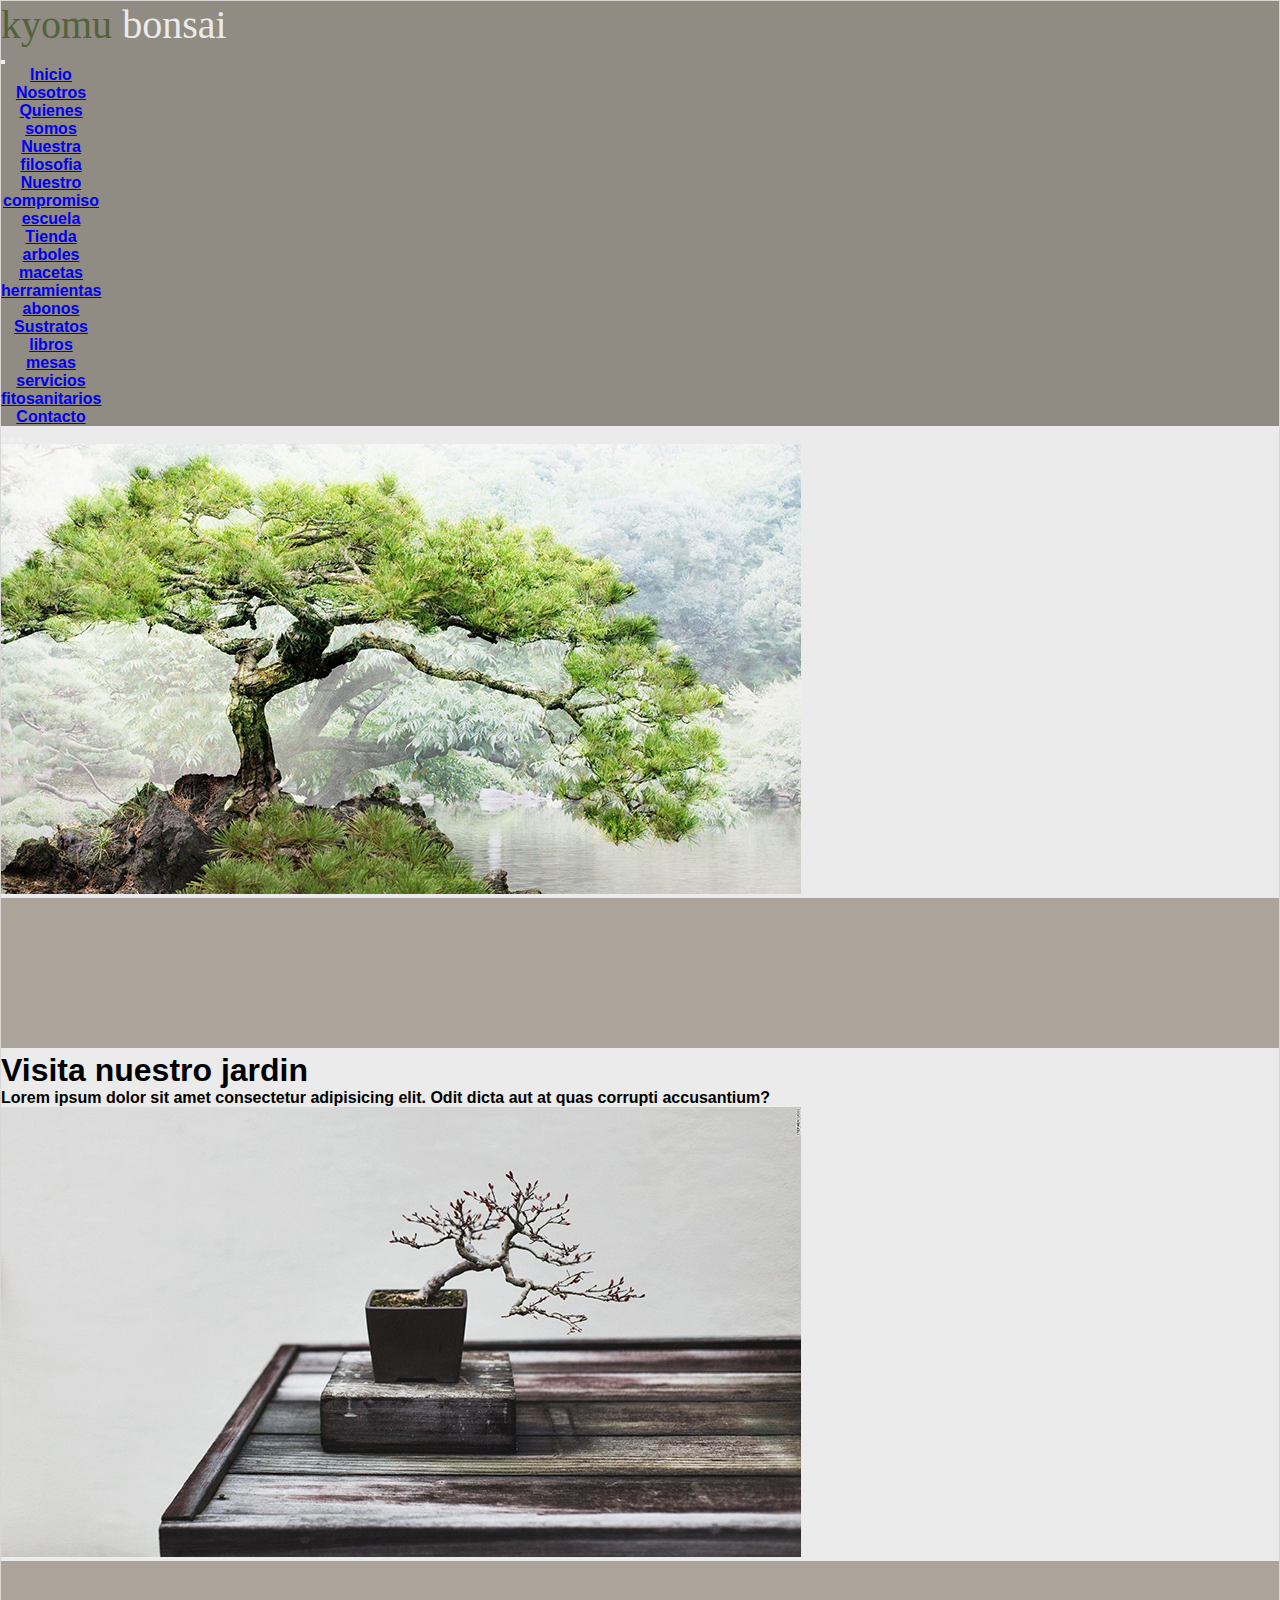
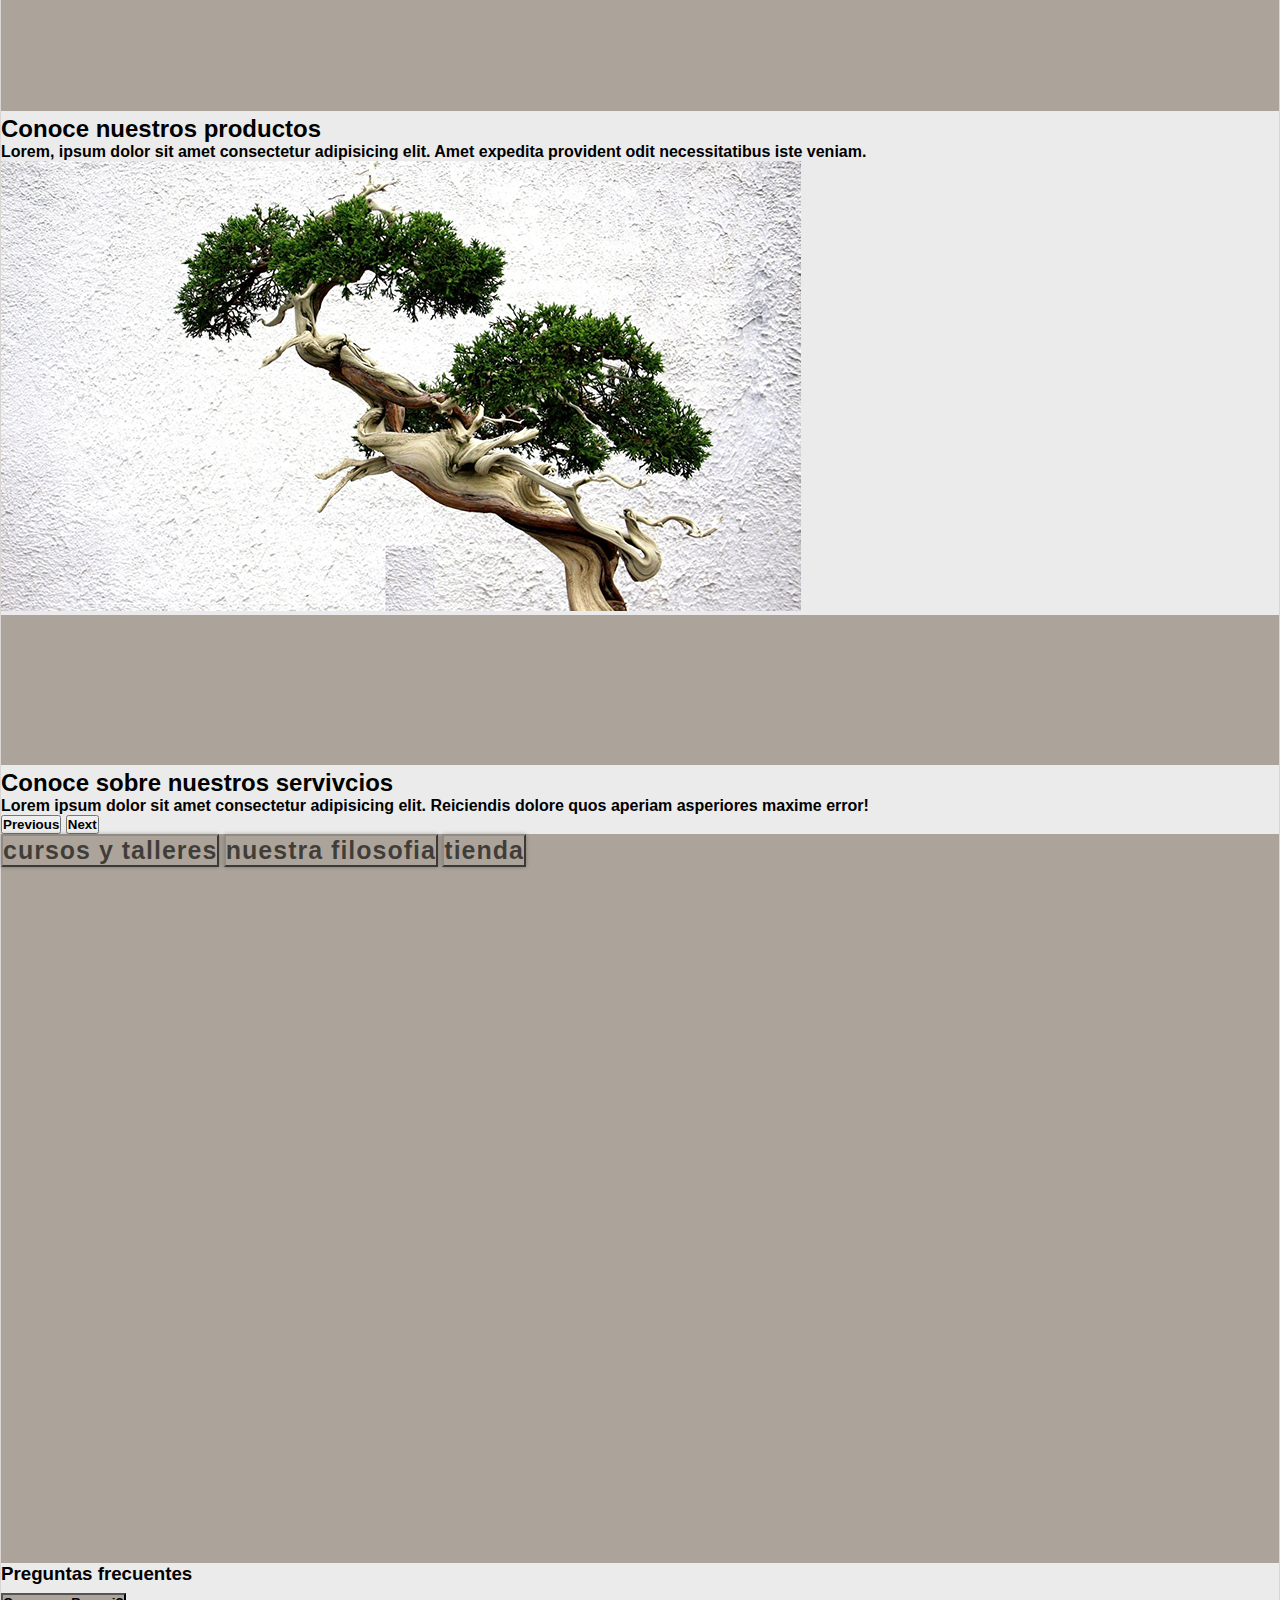
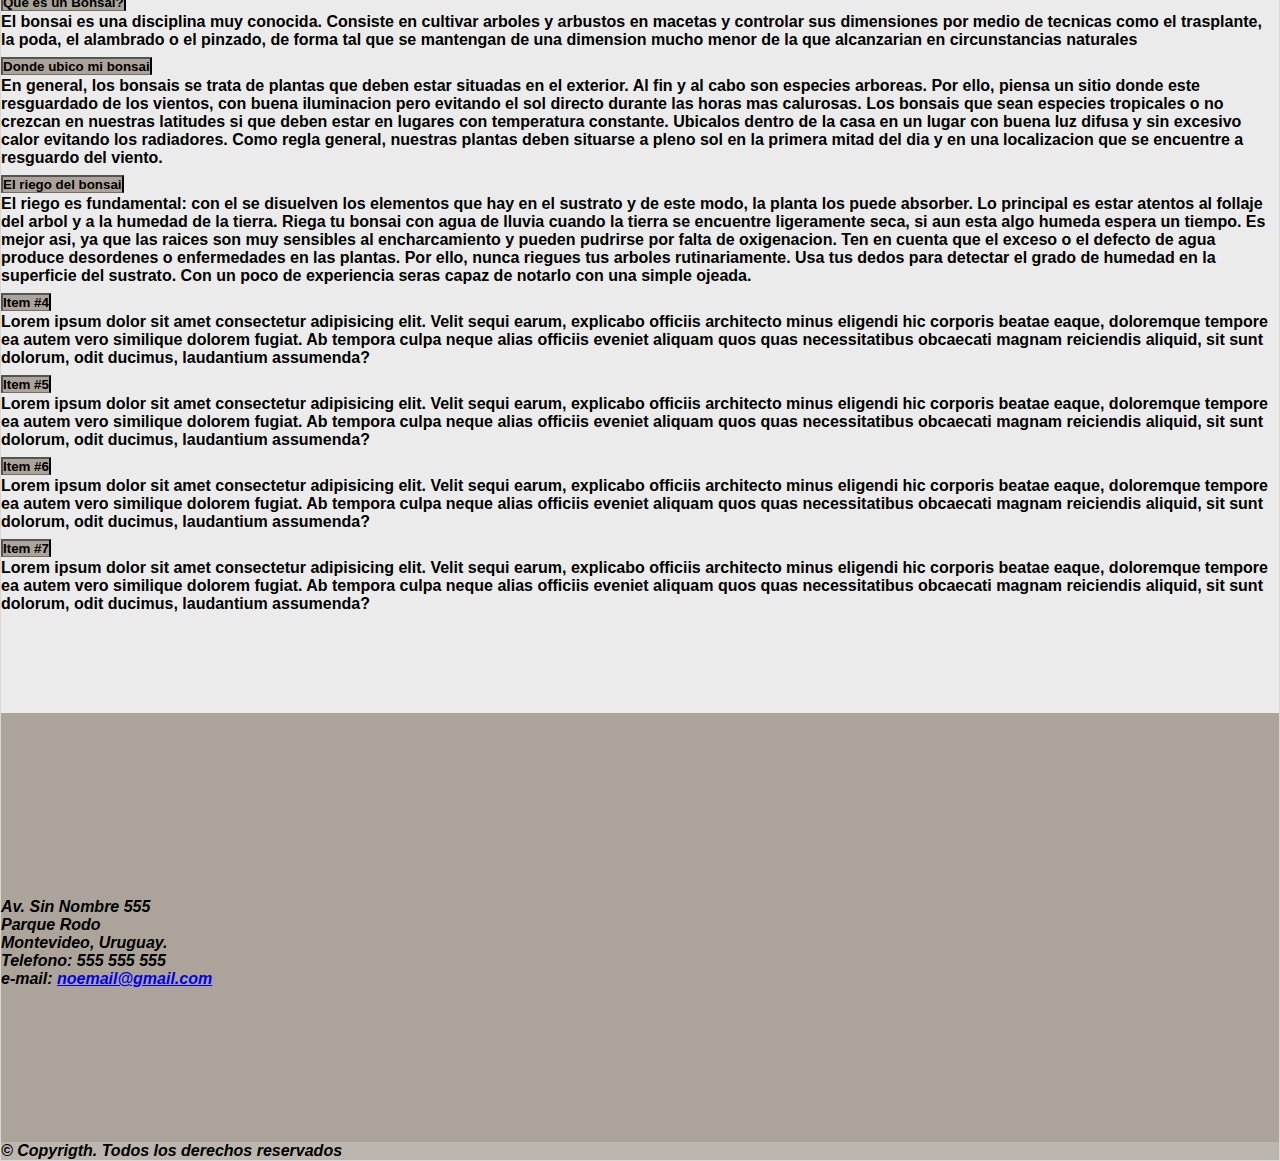
==== index.html @ ea57ed05 "remaquete con bootstrap desde mobile first, agrego sass" ====
<!DOCTYPE html>
<html lang="es">

<head>
    <meta charset="UTF-8">
    <meta http-equiv="X-UA-Compatible" content="IE=edge">
    <meta name="viewport" content="width=device-width, user-scalable=no, maximum-scale=1.0, minimum-scale=1.0">
    <link rel="icon" href="./assets/img/estilos/favicon.ico">
    <link rel="stylesheet" href="https://cdnjs.cloudflare.com/ajax/libs/font-awesome/6.1.1/css/all.min.css"
        integrity="sha512-KfkfwYDsLkIlwQp6LFnl8zNdLGxu9YAA1QvwINks4PhcElQSvqcyVLLD9aMhXd13uQjoXtEKNosOWaZqXgel0g=="
        crossorigin="anonymous" referrerpolicy="no-referrer" />
    <link href="https://cdn.jsdelivr.net/npm/bootstrap@5.1.3/dist/css/bootstrap.min.css" rel="stylesheet"
        integrity="sha384-1BmE4kWBq78iYhFldvKuhfTAU6auU8tT94WrHftjDbrCEXSU1oBoqyl2QvZ6jIW3" crossorigin="anonymous">
    <link href="https://unpkg.com/aos@2.3.1/dist/aos.css" rel="stylesheet">
    <link rel="stylesheet" href="./css/estilo.css">
    <title>kyomu_bonsai-daniel_lorenzo</title>

</head>

<body class="container-fluid p-0 col-xl-10">
    <header class=" navbar-expand-lg navbar-light bg-light p-0">
        <nav class="container-fluid navbar">
            <div class="logo">
                <a href="./index.html">
                    <p>
                        kyomu
                        <span>
                            bonsai
                        </span>
                    </p>
                </a>
            </div>
            <button class="navbar-toggler" type="button" data-bs-toggle="collapse" data-bs-target="#navbarNavDropdown"
                aria-controls="navbarNavDropdown" aria-expanded="false" aria-label="Toggle navigation">
                <span class="navbar-toggler-icon"></span>
            </button>

            <div class="collapse navbar-collapse 
                    justify-content-end" id="navbarNavDropdown">

                <ul class="navbar-nav w-75 justify-content-evenly ">
                    <li class="nav-item">
                        <a class="nav-link" href="./index.html">
                            Inicio
                        </a>
                    </li>
                    <li class="nav-item dropdown">
                        <a class="nav-link 
                                dropdown-toggle" href="#" id="navbarDropdownMenuLink" role="button"
                            data-bs-toggle="dropdown" aria-expanded="false">
                            Nosotros
                        </a>
                        <ul class="dropdown-menu" aria-labelledby="navbarDropdownMenuLink">
                            <li>
                                <a class="dropdown-item" href="./views/nosotros.html#quienesSomos">
                                    Quienes somos
                                </a>
                            </li>
                            <li>
                                <a class="dropdown-item" href="./views/nosotros.html#nuestraFilosofia">
                                    Nuestra filosofia
                                </a>
                            </li>
                            <li>
                                <a class="dropdown-item" href="./views/nosotros.html#nuestraMision">
                                    Nuestro compromiso
                                </a>
                            </li>
                        </ul>
                    </li>
                    <li class="nav-item">
                        <a class="nav-link" href="./views/escuela.html">
                            escuela
                        </a>
                    </li>
                    <li class="nav-item dropdown">
                        <a class="nav-link dropdown-toggle" href="#" id="navbarDropdownMenuLink" role="button"
                            data-bs-toggle="dropdown" aria-expanded="false">
                            Tienda
                        </a>
                        <ul class="dropdown-menu" aria-labelledby="navbarDropdownMenuLink">
                            <li>
                                <a class="dropdown-item" href="./views/tienda.html#arboles">
                                    arboles
                                </a>
                            </li>
                            <li>
                                <a class="dropdown-item" href="./views/tienda.html#macetas">
                                    macetas
                                </a>
                            </li>
                            <li>
                                <a class="dropdown-item" href="./views/tienda.html#herramientas">
                                    herramientas
                                </a>
                            </li>
                            <li>
                                <a class="dropdown-item" href="./views/tienda.html#abonos">
                                    abonos
                                </a>
                            </li>
                            <li>
                                <a class="dropdown-item" href="./views/tienda.html#sustratos">
                                    Sustratos
                                </a>
                            </li>
                            <li>
                                <a class="dropdown-item" href="./views/tienda.html#libros">
                                    libros
                                </a>
                            </li>
                            <li>
                                <a class="dropdown-item" href="./views/tienda.html#mesas">
                                    mesas
                                </a>
                            </li>
                            <li>
                                <a class="dropdown-item" href="./views/tienda.html#servicios">
                                    servicios
                                </a>
                            </li>
                            <li>
                                <a class="dropdown-item" href="./views/tienda.html#fitosanitarios">
                                    fitosanitarios
                                </a>
                            </li>
                        </ul>
                    </li>
                    <li class="nav-item">
                        <a class="nav-link" href="./views/contacto.html">
                            Contacto
                        </a>
                    </li>
                </ul>
            </div>
        </nav>
    </header>



    <main>
        <!-- carousel -->

        <section id="myCarousel" class="carousel slide" data-bs-ride="carousel">
            <div class="carousel-indicators">
                <button type="button" data-bs-target="#myCarousel" data-bs-slide-to="0" class="active"
                    aria-current="true" aria-label="Slide 1">
                </button>
                <button type="button" data-bs-target="#myCarousel" data-bs-slide-to="1" aria-label="Slide 2">
                </button>
                <button type="button" data-bs-target="#myCarousel" data-bs-slide-to="2" aria-label="Slide 3">
                </button>
            </div>
            <div class="carousel-inner">
                <!-- carousel item 1 -->
                <div class="carousel-item active">
                    <img class="w-100" src="./assets/img/estilos/inicio/carousel1.jpg" alt="">
                    <svg class="bd-placeholder-img" width="100%" height="100%" xmlns="http://www.w3.org/2000/svg"
                        aria-hidden="true" preserveAspectRatio="xMidYMid slice" focusable="false">
                        <rect width="100%" height="100%" fill="#aca49a" />
                    </svg>
                    <div class="container">
                        <div class="carousel-caption">
                            <h1 class="d-none  d-sm-inline-block ">
                                Visita nuestro jardin
                            </h1>
                            <p>
                                Lorem ipsum dolor sit amet consectetur adipisicing elit. Odit dicta aut at quas corrupti
                                accusantium?
                            </p>
                        </div>
                    </div>
                </div>
                <!-- carousel item 2 -->
                <div class="carousel-item">
                    <img class="w-100" src="./assets/img/estilos/inicio/carousel2.jpg" alt="">
                    <svg class="bd-placeholder-img" width="100%" height="100%" xmlns="http://www.w3.org/2000/svg"
                        aria-hidden="true" preserveAspectRatio="xMidYMid slice" focusable="false">
                        <rect width="100%" height="100%" fill="#aca49a" />
                    </svg>
                    <div class="container">
                        <div class="carousel-caption text-start">
                            <h2 class="d-none d-sm-inline fs-2">
                                Conoce nuestros productos
                            </h2>
                            <p>
                                Lorem, ipsum dolor sit amet consectetur adipisicing elit. Amet expedita provident odit
                                necessitatibus iste veniam.
                            </p>
                        </div>
                    </div>
                </div>
                <!-- carousel item 3 -->
                <div class="carousel-item">
                    <img class="w-100" src="./assets/img/estilos/inicio/carousel3.jpg" alt="">
                    <svg class="bd-placeholder-img" width="100%" height="100%" xmlns="http://www.w3.org/2000/svg"
                        aria-hidden="true" preserveAspectRatio="xMidYMid slice" focusable="false">
                        <rect width="100%" height="100%" fill="#aca49a" />
                    </svg>
                    <div class="container">
                        <div class="carousel-caption text-end">
                            <h2 class="d-none d-sm-inline-block fs-2">
                                Conoce sobre nuestros servivcios
                            </h2>
                            <p>
                                Lorem ipsum dolor sit amet consectetur adipisicing elit. Reiciendis dolore quos aperiam
                                asperiores maxime error!
                            </p>
                        </div>
                    </div>
                </div>
            </div>
            <!-- carousel control btn -->
            <button class="carousel-control-prev" type="button" data-bs-target="#myCarousel" data-bs-slide="prev">
                <span class="carousel-control-prev-icon" aria-hidden="true">
                </span>
                <span class="visually-hidden">
                    Previous
                </span>
            </button>
            <button class="carousel-control-next" type="button" data-bs-target="#myCarousel" data-bs-slide="next">
                <span class="carousel-control-next-icon" aria-hidden="true">
                </span>
                <span class="visually-hidden">
                    Next
                </span>
            </button>
        </section>


        <!-- seccion central xs -->
        <div class="d-flex justify-content-evenly py-5 mt-3 sec-central-inicio ">

            <!-- seccion central - button-group -->
            <section class="d-grid gap-3 col-11 mx-auto d-sm-none button-group ">
                <!--boton 1-->
                <button type="button" class="btn btn-outline-primary py-3 boton ">
                    <a href="./views/escuela.html">
                        cursos y talleres
                    </a>
                </button>
                <!--boton 2-->
                <button type="button" class="btn  btn-outline-primary  py-3">
                    <a href="./views/nosotros.html">
                        nuestra filosofia
                    </a>
                </button>
                <!--boton 3-->
                <button type="button" class=" btn btn-outline-primary py-3">
                    <a href="./views/tienda.html">
                        tienda
                    </a>
                </button>
            </section>

            <!-- seccion central md => xxl -->
            <section class="container-fluid d-none d-sm-flex justify-content-evenly ">
                <!-- seccion central item 1  -->
                <div class="col-sm-3 d-flex align-items-center justify-content-center" data-aos="flip-left">
                    <img class=" img-fluid " src="./assets/img/estilos/inicio/cursos y talleres.jpg"
                        alt="cursos y talleres">
                    <h2 class="position-absolute fs-4">
                        <a href="./views/escuela.html">
                            cursos y talleres
                        </a>
                    </h2>
                </div>
                <!-- seccion central item 2 -->
                <div class="col-sm-3  d-flex  align-items-center justify-content-center" data-aos="flip-left">
                    <img class="img-fluid " src="./assets/img/estilos/inicio/filosofia.jpg" alt="filosofia">
                    <h2 class="position-absolute fs-4 ">
                        <a href="./views/nosotros.html">
                            nuestra filosofia
                        </a>
                    </h2>
                </div>
                <!-- seccion central item 3 -->
                <div class="col-sm-3 d-flex align-items-center justify-content-center align-items-center"
                    data-aos="flip-left">
                    <img class="img-fluid" src="./assets/img/estilos/inicio/tienda.jpg" alt="tienda">
                    <h2 class="position-absolute fs-4">
                        <a href="./views/tienda.html">
                            tienda
                        </a>
                    </h2>
                </div>
            </section>
        </div>

        <!-- acordeon preguntas frecuentes -->

        <section class="d-flex justify-content-center mt-sm-5 ">
            <div class="col-11 col-xl-8 " id="accordionExample">
                <h3 class="text-center mb-5 ">
                    Preguntas frecuentes
                </h3>
                <!-- preguntas frecuentes item 1-->
                <div class="accordion-item">
                    <h2 class="accordion-header" id="headingOne">
                        <button class="accordion-button collapsed" type="button" data-bs-toggle="collapse"
                            data-bs-target="#collapseOne" aria-expanded="true" aria-controls="collapseOne">
                            Que es un Bonsai?
                        </button>
                    </h2>
                    <div id="collapseOne" class="accordion-collapse collapse" aria-labelledby="headingOne"
                        data-bs-parent="#accordionExample">
                        <div class="accordion-body">
                            <p>
                                El bonsai es una disciplina muy conocida. Consiste en cultivar arboles y arbustos en
                                macetas y controlar sus dimensiones por medio de tecnicas como el trasplante, la poda,
                                el alambrado o el pinzado, de forma tal que se mantengan de una dimension mucho menor de la que
                                alcanzarian en circunstancias naturales</p>
                        </div>
                    </div>
                </div>
                <!-- preguntas frecuentes item 2 -->
                <div class="accordion-item">
                    <h2 class="accordion-header" id="headingTwo">
                        <button class="accordion-button collapsed" type="button" data-bs-toggle="collapse"
                            data-bs-target="#collapseTwo" aria-expanded="false" aria-controls="collapseTwo">
                            Donde ubico mi bonsai
                        </button>
                    </h2>
                    <div id="collapseTwo" class="accordion-collapse collapse" aria-labelledby="headingTwo"
                        data-bs-parent="#accordionExample">
                        <div class="accordion-body">
                            <p>En general, los bonsais se trata de plantas que deben estar situadas en el exterior. Al
                                fin y al cabo son especies arboreas. Por ello, piensa un sitio donde este resguardado de
                                los vientos, con buena iluminacion pero evitando el sol directo durante las horas mas
                                calurosas.

                                Los bonsais que sean especies tropicales o no crezcan en nuestras latitudes si que deben
                                estar en lugares con temperatura constante. Ubicalos dentro de la casa en un lugar con
                                buena luz difusa y sin excesivo calor evitando los radiadores.

                                Como regla general, nuestras plantas deben situarse a pleno sol en la primera mitad del
                                dia y en una localizacion que se encuentre a resguardo del viento.</p>
                        </div>
                    </div>
                </div>
                <!-- preguntas frecuentes item 3 -->
                <div class="accordion-item">
                    <h2 class="accordion-header" id="headingThree">
                        <button class="accordion-button collapsed" type="button" data-bs-toggle="collapse"
                            data-bs-target="#collapseThree" aria-expanded="false" aria-controls="collapseThree">
                            El riego del bonsai
                        </button>
                    </h2>
                    <div id="collapseThree" class="accordion-collapse collapse" aria-labelledby="headingThree"
                        data-bs-parent="#accordionExample">
                        <div class="accordion-body">
                            <p>El riego es fundamental: con el se disuelven los elementos que hay en el sustrato y de
                                este modo, la planta los puede absorber. Lo principal es estar atentos al follaje del
                                arbol y a la humedad de la tierra.

                                Riega tu bonsai con agua de lluvia cuando la tierra se encuentre ligeramente seca, si
                                aun esta algo humeda espera un tiempo. Es mejor asi, ya que las raices son muy sensibles
                                al encharcamiento y pueden pudrirse por falta de oxigenacion. Ten en cuenta que el
                                exceso o el defecto de agua produce desordenes o enfermedades en las plantas.

                                Por ello, nunca riegues tus arboles rutinariamente. Usa tus dedos para detectar el grado
                                de humedad en la superficie del sustrato. Con un poco de experiencia seras capaz de
                                notarlo con una simple ojeada.</p>
                        </div>
                    </div>
                </div>
                <!-- preguntas frecuentes item 4 -->
                <div class="accordion-item">
                    <h2 class="accordion-header" id="headingfour">
                        <button class="accordion-button collapsed" type="button" data-bs-toggle="collapse"
                            data-bs-target="#collapsefour" aria-expanded="false" aria-controls="collapsefour">
                            Item #4
                        </button>
                    </h2>
                    <div id="collapsefour" class="accordion-collapse collapse" aria-labelledby="headingfour"
                        data-bs-parent="#accordionExample">
                        <div class="accordion-body">
                            <p>Lorem ipsum dolor sit amet consectetur adipisicing elit. Velit sequi earum, explicabo
                                officiis architecto minus eligendi hic corporis beatae eaque, doloremque tempore ea
                                autem vero similique dolorem fugiat. Ab tempora culpa neque alias officiis eveniet
                                aliquam quos quas necessitatibus obcaecati magnam reiciendis aliquid, sit sunt dolorum,
                                odit ducimus, laudantium assumenda?</p>
                        </div>
                    </div>
                </div>
                <!-- preguntas frecuentes item 5 -->
                <div class="accordion-item">
                    <h2 class="accordion-header" id="headingfive">
                        <button class="accordion-button collapsed" type="button" data-bs-toggle="collapse"
                            data-bs-target="#collapsefive" aria-expanded="true" aria-controls="collapsefive">
                            Item #5
                        </button>
                    </h2>
                    <div id="collapsefive" class="accordion-collapse collapse" aria-labelledby="headingfive"
                        data-bs-parent="#accordionExample">
                        <div class="accordion-body">
                            <p>Lorem ipsum dolor sit amet consectetur adipisicing elit. Velit sequi earum, explicabo
                                officiis architecto minus eligendi hic corporis beatae eaque, doloremque tempore ea
                                autem vero similique dolorem fugiat. Ab tempora culpa neque alias officiis eveniet
                                aliquam quos quas necessitatibus obcaecati magnam reiciendis aliquid, sit sunt dolorum,
                                odit ducimus, laudantium assumenda?</p>
                        </div>
                    </div>
                </div>
                <!-- preguntas frecuentes item 6 -->
                <div class="accordion-item">
                    <h2 class="accordion-header" id="headingsix">
                        <button class="accordion-button collapsed" type="button" data-bs-toggle="collapse"
                            data-bs-target="#collapsesix" aria-expanded="false" aria-controls="collapsesix">
                            Item #6
                        </button>
                    </h2>
                    <div id="collapsesix" class="accordion-collapse collapse" aria-labelledby="headingsix"
                        data-bs-parent="#accordionExample">
                        <div class="accordion-body">
                            <p>Lorem ipsum dolor sit amet consectetur adipisicing elit. Velit sequi earum, explicabo
                                officiis architecto minus eligendi hic corporis beatae eaque, doloremque tempore ea
                                autem vero similique dolorem fugiat. Ab tempora culpa neque alias officiis eveniet
                                aliquam quos quas necessitatibus obcaecati magnam reiciendis aliquid, sit sunt dolorum,
                                odit ducimus, laudantium assumenda?</p>
                        </div>
                    </div>
                </div>
                <!-- preguntas frecuentes item 7 -->
                <div class="accordion-item">
                    <h2 class="accordion-header" id="headingseven">
                        <button class="accordion-button collapsed" type="button" data-bs-toggle="collapse"
                            data-bs-target="#collapseseven" aria-expanded="false" aria-controls="collapseseven">
                            Item #7
                        </button>
                    </h2>
                    <div id="collapseseven" class="accordion-collapse collapse" aria-labelledby="headingfseven"
                        data-bs-parent="#accordionExample">
                        <div class="accordion-body">
                            <p>Lorem ipsum dolor sit amet consectetur adipisicing elit. Velit sequi earum, explicabo
                                officiis architecto minus eligendi hic corporis beatae eaque, doloremque tempore ea
                                autem vero similique dolorem fugiat. Ab tempora culpa neque alias officiis eveniet
                                aliquam quos quas necessitatibus obcaecati magnam reiciendis aliquid, sit sunt dolorum,
                                odit ducimus, laudantium assumenda?</p>
                        </div>
                    </div>
                </div>
            </div>
        </section>
    </main>
    
    <!-- footer -->
    <footer class="d-flex justify-content-evenly align-items-center 
                    justify-content-md-evenly py-4">

        <ul class=" d-flex list-unstyled col-12 justify-content-evenly col-sm-6 col-md-5 m-0">
            <li>
                <a href="https://wa.me/+59896299090" target="_blank" title="whatsapp">
                    <i class="fa-brands fa-whatsapp-square"></i>
                </a>
            </li>
            <li>
                <a href="https://www.instagram.com" target="_blank" title="instagram">
                    <i class="fa-brands fa-instagram-square"></i>
                </a>
            </li>
            <li>
                <a href="https://www.facebook.com" target="_blank" title="facebook">
                    <i class="fa-brands fa-facebook-square"></i>
                </a>
            </li>
            <li>
                <a href="https://www.youtube.com" target="_blank" title="youtube">
                    <i class="fa-brands fa-youtube-square"></i>
                </a>
            </li>
            <li>
                <a href="mailto:noemail@gmail.com" target="_blank" title="gmail">
                    <i class="fa-solid fa-square-envelope"></i>
                </a>
            </li>
        </ul>

        <address class=" d-flex d-none d-md-flex col-md-3 justify-content-center col-xxl-2 m-0">
            <p class="m-0"> Av. Sin Nombre 555 <br>
                Parque Rodo <br>
                Montevideo, Uruguay. <br>
                Telefono: 555 555 555 <br>
                e-mail: <a href="mailto:noemail@gmail.com"> noemail@gmail.com </a> <br>
            </p>
        </address>

        <iframe class=" d-flex d-none d-sm-flex col-sm-5 col-md-3"
            src="https://www.google.com/maps/embed?pb=!1m18!1m12!1m3!1d6543.3778420273775!2d-56.17235532155763!3d-34.914255373760234!2m3!1f0!2f0!3f0!3m2!1i1024!2i768!4f13.1!3m3!1m2!1s0x959f81a4e4e649a1%3A0xeeee2dc3874fb014!2sParque%20Rod%C3%B3%2C%20Montevideo%2C%20Departamento%20de%20Montevideo%2C%20Uruguay!5e0!3m2!1ses-419!2sbr!4v1648256069660!5m2!1ses-419!2sbr"
            width="300" height="150" style="border:0;" allowfullscreen="" loading="lazy"
            referrerpolicy="no-referrer-when-downgrade">
        </iframe>
    </footer>
    <address class="copy  justify-content-center d-flex align-items-center m-0">
        <p class="m-0">
            &#169; Copyrigth. Todos los derechos reservados
        </p>
    </address>
    <script src="https://unpkg.com/aos@2.3.1/dist/aos.js"></script>
    <script>
        AOS.init();
    </script>
    <script src="https://cdn.jsdelivr.net/npm/bootstrap@5.1.3/dist/js/bootstrap.bundle.min.js"
        integrity="sha384-ka7Sk0Gln4gmtz2MlQnikT1wXgYsOg+OMhuP+IlRH9sENBO0LRn5q+8nbTov4+1p" crossorigin="anonymous">
        </script>
</body>

</html>
---- css/estilo.css ----
@import url("http://fonts.cdnfonts.com/css/dekiru");
@import url("http://fonts.cdnfonts.com/css/adam");
header nav.navbar {
  background-color: #908b83;
}

header nav.navbar .logo p {
  font-family: "dekiru", "sans-serif";
  font-size: 2.5rem;
  font-weight: 100;
  color: #52633b;
}

header nav.navbar .logo p span {
  font-family: "dekiru", "sans-serif";
  font-size: 2.5rem;
  font-weight: 100;
  color: #ebebeb;
}

header nav.navbar .logo a {
  text-decoration: none;
}

header nav.navbar .dropdown-item {
  align-self: start;
  width: 180px;
}

header nav.navbar .dropdown-menu {
  background-color: #908b83;
}

header nav.navbar .dropdown-menu li .dropdown-item:active {
  background-color: #aca49a;
}

.sec-central-inicio img {
  cursor: pointer;
  border-radius: 5px;
  opacity: 0.7;
  box-shadow: 0px 0px 2px rgba(0, 0, 0, 0.43);
}

.sec-central-inicio img:hover {
  transform: scale(1.05);
  transition: 1s;
}

.sec-central-inicio a {
  text-decoration: none;
  color: rgba(0, 0, 0, 0.63);
}

.accordion-button:focus {
  border-color: #aca49a;
  box-shadow: #908b83;
}

.accordion-button {
  background-color: #aca49a;
  border-bottom: 1px solid #00000057;
}

.accordion-button:not(.collapsed) {
  color: black;
  background-color: #908b83;
  box-shadow: 0px 0px 3px;
}

.accordion-button.collapsed:focus {
  box-shadow: none;
}

.accordion-item {
  background-color: #ebebeb;
  border-color: #aca49a;
  font-weight: bolder;
}

.accordion-button:not(.collapsed)::after {
  background-image: url("data:image/svg+xml,%3csvg xmlns='http://www.w3.org/2000/svg' viewBox='0 0 16 16' fill='%23212529'%3e%3cpath fill-rule='evenodd' d='M1.646 4.646a.5.5 0 0 1 .708 0L8 10.293l5.646-5.647a.5.5 0 0 1 .708.708l-6 6a.5.5 0 0 1-.708 0l-6-6a.5.5 0 0 1 0-.708z'/%3e%3c/svg%3e");
}

footer {
  background-color: #aca49a;
  margin-top: 100px;
}

footer i {
  font-size: 32px;
  color: black;
  opacity: 0.6;
  animation: bounce-in-top 2s;
}

footer iframe {
  border-radius: 5px;
}

.copy {
  background-color: #aca49abe;
}

@keyframes bounce-in-top {
  0% {
    transform: translateY(-50px);
    animation-timing-function: ease-in;
    opacity: 0;
  }
  30% {
    transform: translateY(-65px);
    animation-timing-function: ease-in;
  }
  72% {
    transform: translateY(0);
    animation-timing-function: ease-out;
  }
  81% {
    transform: translateY(-28px);
    animation-timing-function: ease-in;
  }
  90% {
    transform: translateY(0px);
    animation-timing-function: ease-out;
  }
  95% {
    transform: translateY(-15px);
    animation-timing-function: ease-in;
  }
  100% {
    transform: translateY(0);
    animation-timing-function: ease-out;
  }
}

.contenedor-slider {
  width: 100%;
  height: 56vw;
  position: relative;
  overflow: hidden;
}

.banner1,
.banner2,
.banner3,
.banner4 {
  width: 100%;
  position: absolute;
  left: 0;
  top: 0;
}

.banner1 img,
.banner2 img,
.banner3 img,
.banner4 img {
  width: 130%;
  position: absolute;
  animation: zoom-out 5s linear infinite;
}

@keyframes zoom-out {
  100% {
    width: 120%;
  }
}

.text-box {
  width: 100vw;
  position: absolute;
  top: 5vw;
  left: 5vw;
  color: black;
  animation: textup 5s linear infinite;
  transform: translateY(100px);
}

.text-box h1 {
  margin-bottom: 2.5vw;
}

.text-box span {
  background-color: #908b83;
  height: 1px;
  width: 15vw;
  position: absolute;
}

.text-box p {
  font-size: 18px;
  line-height: 18px;
  margin-top: 6vw;
}

@keyframes textup {
  20% {
    transform: translateY(0px);
  }
  100% {
    transform: translateY(0px);
  }
}

.banner1 {
  animation: slide1 20s linear infinite;
}

.banner2 {
  animation: slide2 20s linear infinite;
}

.banner3 {
  animation: slide3 20s linear infinite;
}

.banner4 {
  animation: slide4 20s linear infinite;
}

@keyframes slide1 {
  0% {
    visibility: visible;
  }
  25% {
    visibility: hidden;
  }
  50% {
    visibility: hidden;
  }
  75% {
    visibility: hidden;
  }
  100% {
    visibility: visible;
  }
}

@keyframes slide2 {
  0% {
    visibility: hidden;
  }
  25% {
    visibility: hidden;
  }
  50% {
    visibility: visible;
  }
  75% {
    visibility: hidden;
  }
  100% {
    visibility: hidden;
  }
}

@keyframes slide3 {
  0% {
    visibility: hidden;
  }
  25% {
    visibility: hidden;
  }
  50% {
    visibility: hidden;
  }
  75% {
    visibility: visible;
  }
  100% {
    visibility: hidden;
  }
}

@keyframes slide4 {
  0% {
    visibility: hidden;
  }
  25% {
    visibility: hidden;
  }
  50% {
    visibility: hidden;
  }
  75% {
    visibility: hidden;
  }
  100% {
    visibility: visible;
  }
}

.contenedor-nosotros span {
  height: 1px;
  background-color: #aca49a;
}

.frase {
  background-color: #aca49a;
}

.button-group .btn-outline-primary {
  border-color: #908b83;
  box-shadow: 0px 0px 4px rgba(0, 0, 0, 0.277);
  background-color: #aca49a;
}

.button-group .btn-outline-primary:hover {
  background-color: #908b83;
}

.button-group .btn-outline-primary:active {
  background-color: #858278;
}

.button-group .btn-outline-primary:focus {
  box-shadow: 0px 0px 5px black;
}

.button-group .btn-outline-primary a {
  font-size: 25px;
  letter-spacing: 1px;
  font-weight: bold;
  text-decoration: none;
  color: rgba(0, 0, 0, 0.63);
}

.CyT_titulo {
  background-color: #aca49a;
}

.sec_central_escuela_parrafo {
  border: 1px solid #908b83;
  border-radius: 5px;
}

.logoH1 {
  background-color: #aca49a;
}

.logoH1 h1 {
  font-family: "dekiru", "sans-serif";
  font-size: 2.5rem;
  font-weight: 100;
  color: #52633b;
}

.logoH1 h1 span {
  font-family: "dekiru", "sans-serif";
  font-size: 2.5rem;
  font-weight: 100;
  color: #ebebeb;
}

.form-box {
  background-color: #aca49a;
}

.form-box form input,
.form-box form select,
.form-box form textarea {
  font-family: 'sans-serif';
  font-weight: 100;
}

.form-box form input:focus,
.form-box form select:focus,
.form-box form textarea:focus {
  outline: 0;
}

.form-box form [type=button],
.form-box form [type=submit],
.form-box form [type=reset] {
  background-color: #908b83;
  border: none;
  box-shadow: 0px 0px 2px black;
}

@media (min-width: 320px) and (max-width: 576px) {
  .sec-central-inicio {
    background-color: none;
  }
}

@media (min-width: 992px) {
  .nav-item {
    border-radius: 2px;
    width: 100px;
    text-align: center;
  }
  .nav-item:hover {
    background-color: #aca49a;
  }
  .dropdown-menu {
    background-color: #908b83;
  }
  .dropdown-menu .dropdown-item {
    font-size: 1rem;
  }
  .dropdown-menu .dropdown-item:hover {
    background-color: #aca49a;
    border-radius: 2px;
  }
}

@media (min-width: 320px) {
  .grid-container_tienda {
    display: grid;
    grid-template-columns: repeat(3, 110px);
    grid-template-rows: repeat(3, 110px);
    gap: 10px;
    justify-content: center;
  }
  .grid-container_tienda .galeria__img {
    width: 100%;
    border: 1px solid #aca49a;
    display: flex;
    justify-content: center;
    align-items: flex-end;
  }
  .grid-container_tienda .galeria__img h2 {
    font-size: 13px;
    position: absolute;
  }
  .grid-container_tienda .galeria__img img {
    width: 100%;
    cursor: pointer;
  }
  .grid-container_tienda .galeria__img img:hover {
    transform: scale(1.05);
  }
}

@media (min-width: 576px) {
  .sec-central-inicio {
    background-color: #aca49a;
  }
  .grid-container_tienda {
    grid-template-columns: repeat(3, 180px);
    grid-template-rows: repeat(3, 180px);
  }
  .grid-container_tienda .galeria__img h2 {
    font-size: 20px;
  }
}

@media (min-width: 768px) {
  .grid-container_tienda {
    grid-template-columns: repeat(3, 200px);
    grid-template-rows: repeat(3, 200px);
  }
}

@media (min-width: 1200px) {
  .grid-container_tienda {
    grid-template-columns: repeat(3, 240px);
    grid-template-rows: repeat(3, 240px);
  }
}

* {
  margin: 0;
  padding: 0;
  font-family: 'adam', sans-serif;
  font-weight: bold;
  box-sizing: border-box;
}

body {
  background-color: #ebebeb;
  border: 1px solid rgba(172, 164, 154, 0.284);
  user-select: none;
}
/*# sourceMappingURL=estilo.css.map */
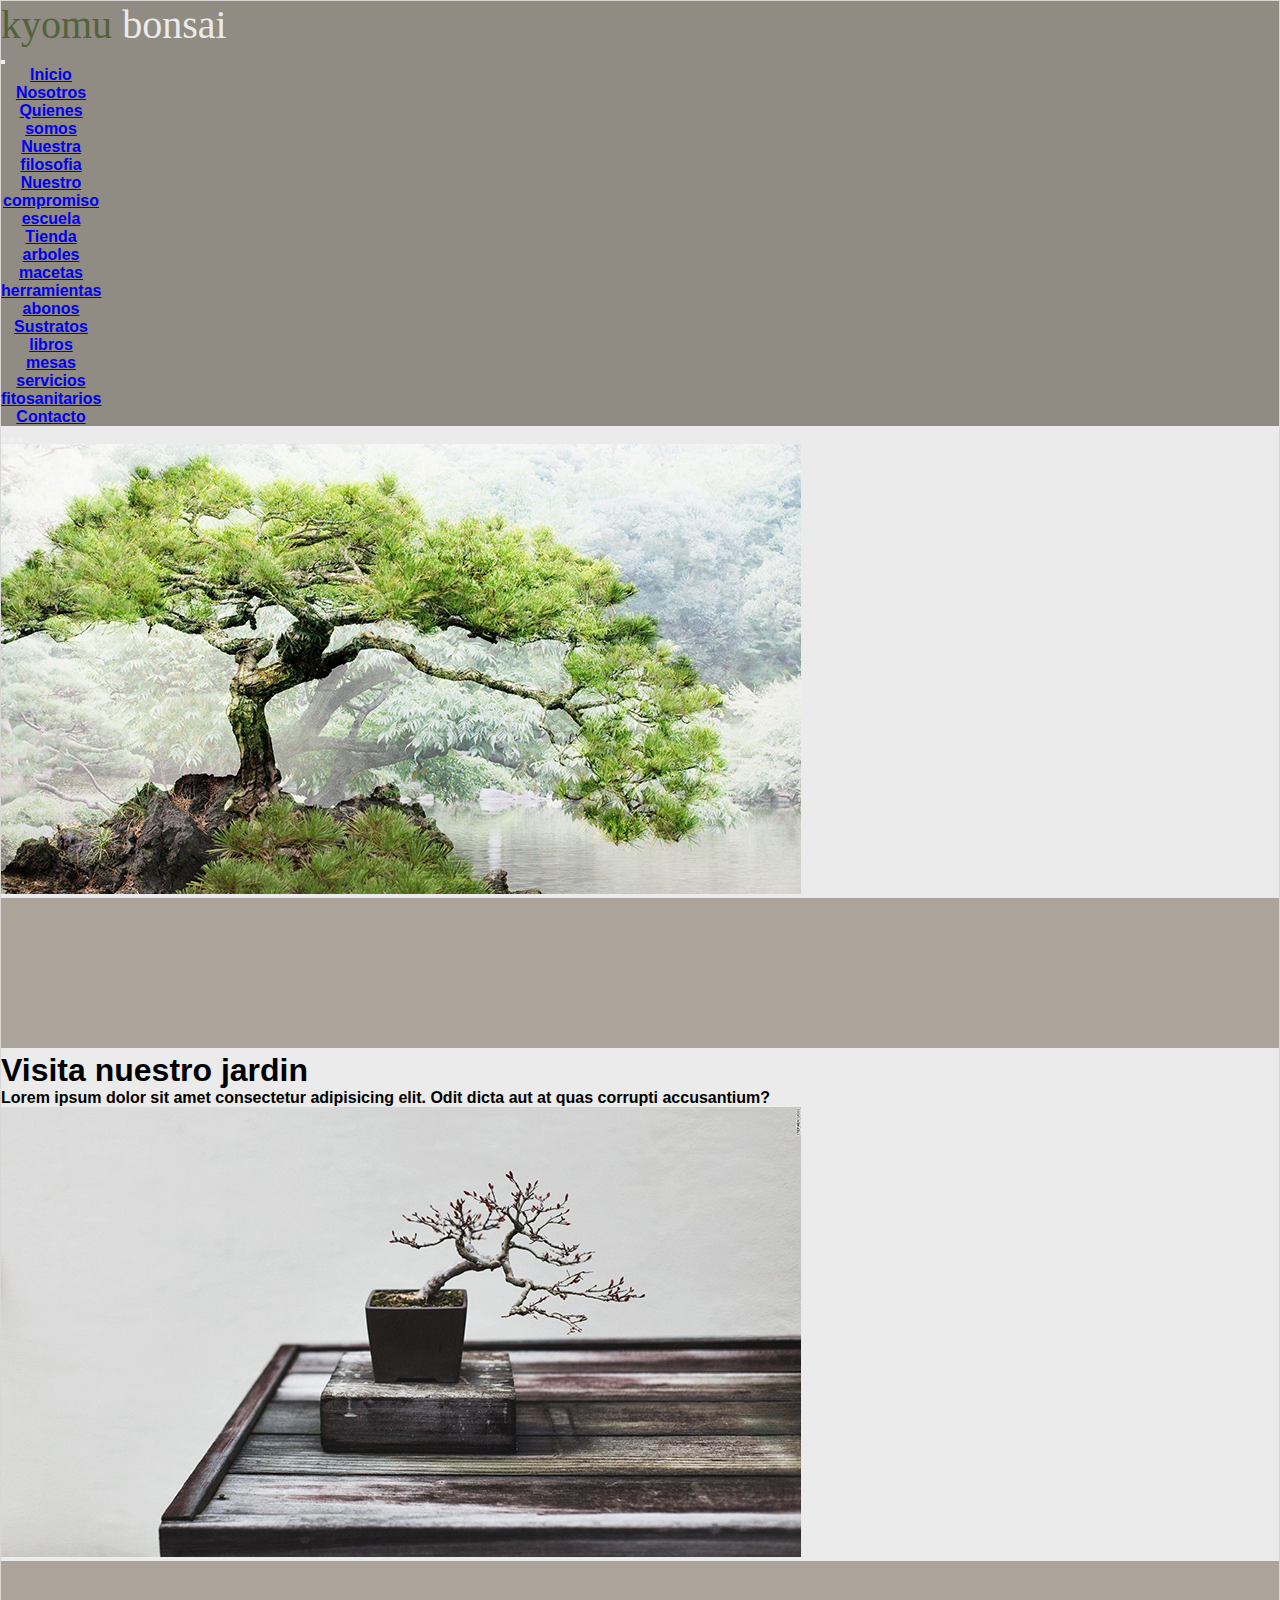
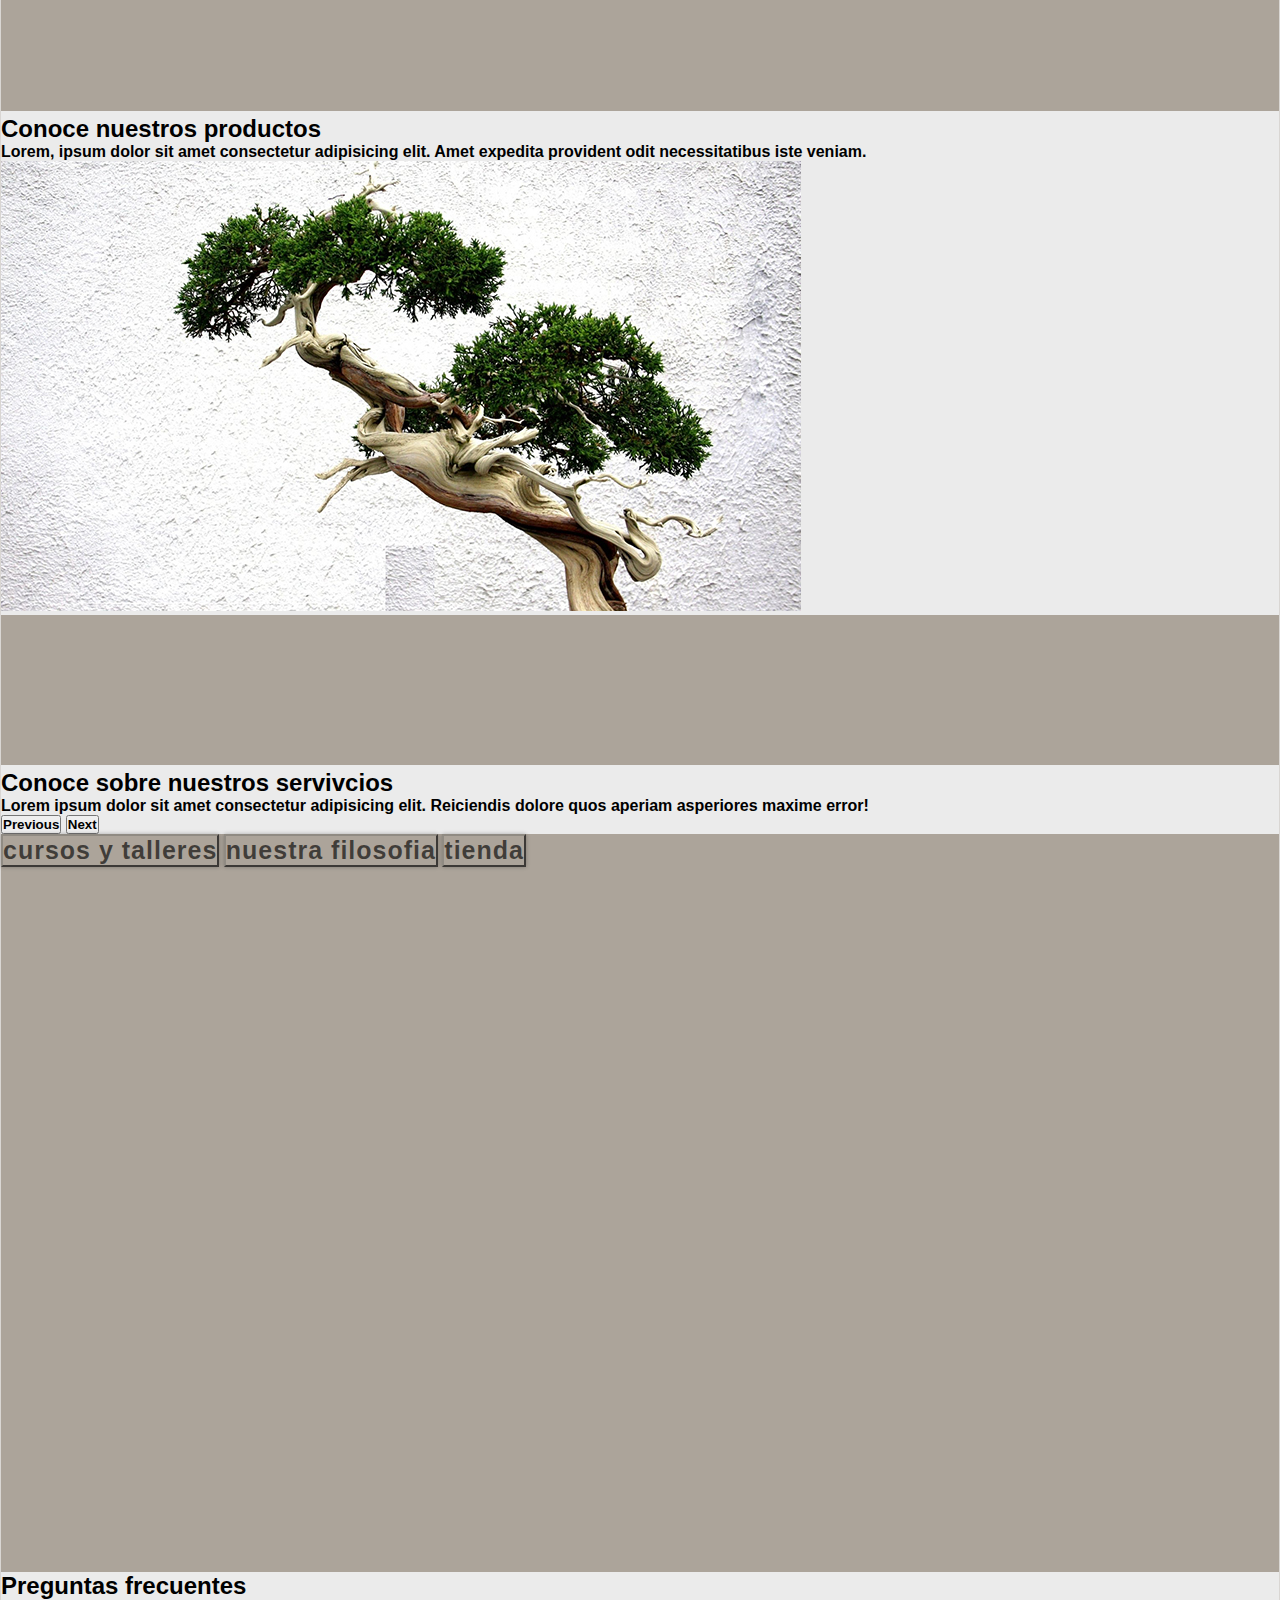
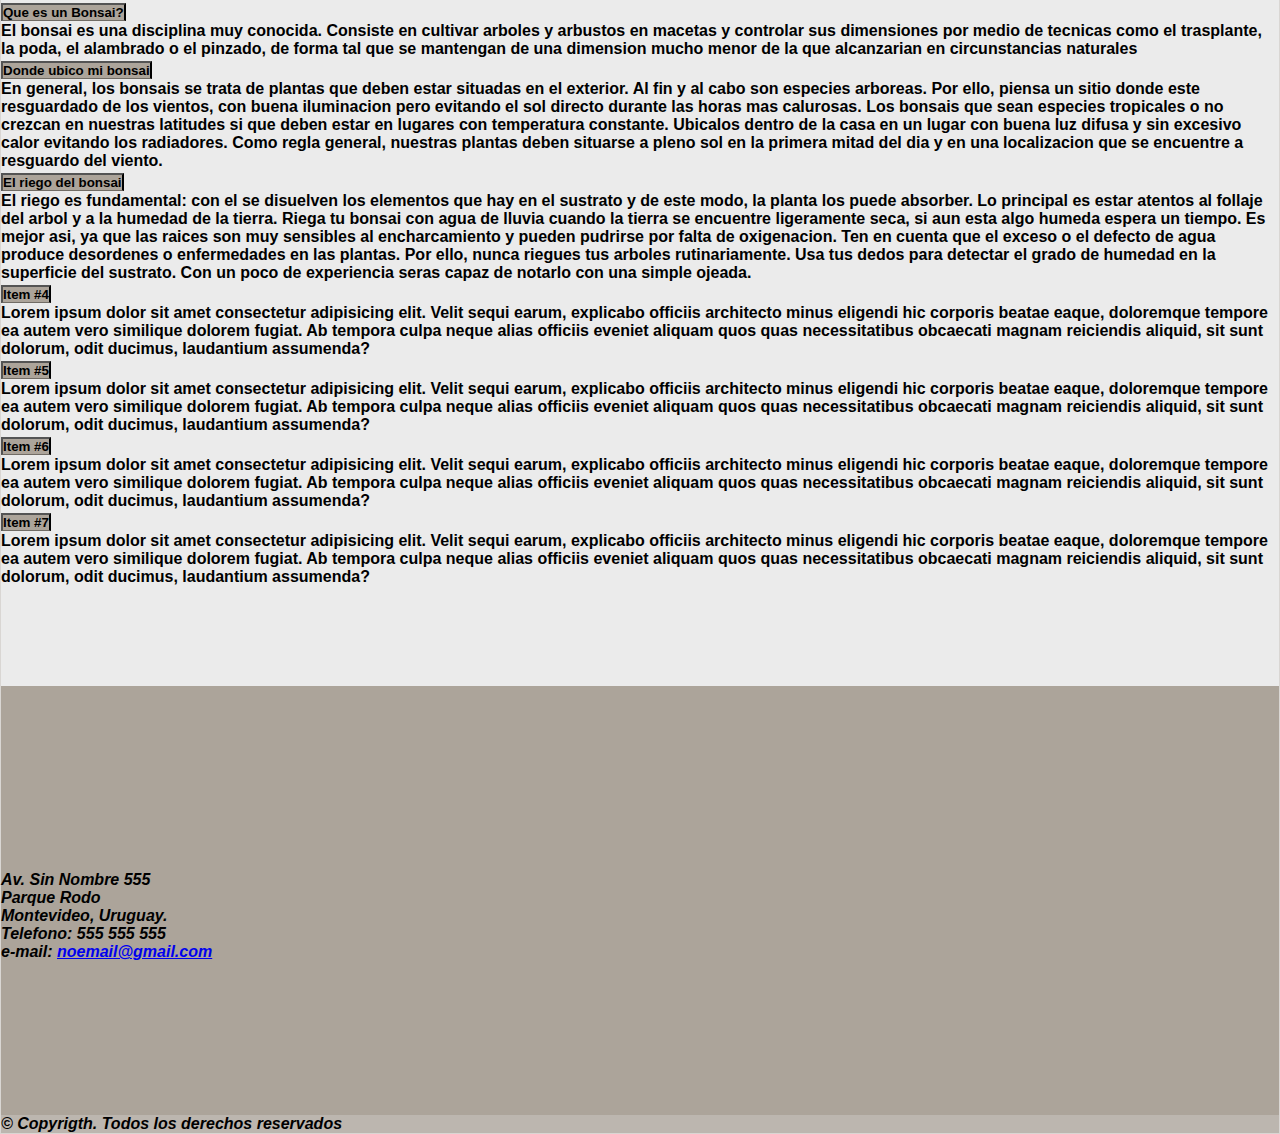
==== commit e1e68f2a: "suplante botones por acordeon + btn en nosotros" ====
--- a/index.html
+++ b/index.html
@@ -235,13 +235,13 @@
             <section class="d-grid gap-3 col-11 mx-auto d-sm-none button-group ">
                 <!--boton 1-->
                 <button type="button" class="btn btn-outline-primary py-3 boton ">
-                    <a href="./views/escuela.html">
+                    <a href="./views/escuela.html#cursosYtalleres">
                         cursos y talleres
                     </a>
                 </button>
                 <!--boton 2-->
                 <button type="button" class="btn  btn-outline-primary  py-3">
-                    <a href="./views/nosotros.html">
+                    <a href="./views/nosotros.html#nuestraFilosofia">
                         nuestra filosofia
                     </a>
                 </button>
@@ -259,11 +259,11 @@
                 <div class="col-sm-3 d-flex align-items-center justify-content-center" data-aos="flip-left">
                     <img class=" img-fluid " src="./assets/img/estilos/inicio/cursos y talleres.jpg"
                         alt="cursos y talleres">
-                    <h2 class="position-absolute fs-4">
+                    <h1 class="position-absolute fs-4">
                         <a href="./views/escuela.html">
                             cursos y talleres
                         </a>
-                    </h2>
+                    </h1>
                 </div>
                 <!-- seccion central item 2 -->
                 <div class="col-sm-3  d-flex  align-items-center justify-content-center" data-aos="flip-left">
@@ -291,17 +291,17 @@
 
         <section class="d-flex justify-content-center mt-sm-5 ">
             <div class="col-11 col-xl-8 " id="accordionExample">
-                <h3 class="text-center mb-5 ">
+                <h2 class="text-center mb-5 ">
                     Preguntas frecuentes
-                </h3>
+                </h2>
                 <!-- preguntas frecuentes item 1-->
                 <div class="accordion-item">
-                    <h2 class="accordion-header" id="headingOne">
+                    <h3 class="accordion-header" id="headingOne">
                         <button class="accordion-button collapsed" type="button" data-bs-toggle="collapse"
                             data-bs-target="#collapseOne" aria-expanded="true" aria-controls="collapseOne">
                             Que es un Bonsai?
                         </button>
-                    </h2>
+                    </h3>
                     <div id="collapseOne" class="accordion-collapse collapse" aria-labelledby="headingOne"
                         data-bs-parent="#accordionExample">
                         <div class="accordion-body">
@@ -315,12 +315,12 @@
                 </div>
                 <!-- preguntas frecuentes item 2 -->
                 <div class="accordion-item">
-                    <h2 class="accordion-header" id="headingTwo">
+                    <h3 class="accordion-header" id="headingTwo">
                         <button class="accordion-button collapsed" type="button" data-bs-toggle="collapse"
                             data-bs-target="#collapseTwo" aria-expanded="false" aria-controls="collapseTwo">
                             Donde ubico mi bonsai
                         </button>
-                    </h2>
+                    </h3>
                     <div id="collapseTwo" class="accordion-collapse collapse" aria-labelledby="headingTwo"
                         data-bs-parent="#accordionExample">
                         <div class="accordion-body">
@@ -340,12 +340,12 @@
                 </div>
                 <!-- preguntas frecuentes item 3 -->
                 <div class="accordion-item">
-                    <h2 class="accordion-header" id="headingThree">
+                    <h3 class="accordion-header" id="headingThree">
                         <button class="accordion-button collapsed" type="button" data-bs-toggle="collapse"
                             data-bs-target="#collapseThree" aria-expanded="false" aria-controls="collapseThree">
                             El riego del bonsai
                         </button>
-                    </h2>
+                    </h3>
                     <div id="collapseThree" class="accordion-collapse collapse" aria-labelledby="headingThree"
                         data-bs-parent="#accordionExample">
                         <div class="accordion-body">
@@ -366,12 +366,12 @@
                 </div>
                 <!-- preguntas frecuentes item 4 -->
                 <div class="accordion-item">
-                    <h2 class="accordion-header" id="headingfour">
+                    <h3 class="accordion-header" id="headingfour">
                         <button class="accordion-button collapsed" type="button" data-bs-toggle="collapse"
                             data-bs-target="#collapsefour" aria-expanded="false" aria-controls="collapsefour">
                             Item #4
                         </button>
-                    </h2>
+                    </h3>
                     <div id="collapsefour" class="accordion-collapse collapse" aria-labelledby="headingfour"
                         data-bs-parent="#accordionExample">
                         <div class="accordion-body">
@@ -385,12 +385,12 @@
                 </div>
                 <!-- preguntas frecuentes item 5 -->
                 <div class="accordion-item">
-                    <h2 class="accordion-header" id="headingfive">
+                    <h3 class="accordion-header" id="headingfive">
                         <button class="accordion-button collapsed" type="button" data-bs-toggle="collapse"
                             data-bs-target="#collapsefive" aria-expanded="true" aria-controls="collapsefive">
                             Item #5
                         </button>
-                    </h2>
+                    </h3>
                     <div id="collapsefive" class="accordion-collapse collapse" aria-labelledby="headingfive"
                         data-bs-parent="#accordionExample">
                         <div class="accordion-body">
@@ -404,12 +404,12 @@
                 </div>
                 <!-- preguntas frecuentes item 6 -->
                 <div class="accordion-item">
-                    <h2 class="accordion-header" id="headingsix">
+                    <h3 class="accordion-header" id="headingsix">
                         <button class="accordion-button collapsed" type="button" data-bs-toggle="collapse"
                             data-bs-target="#collapsesix" aria-expanded="false" aria-controls="collapsesix">
                             Item #6
                         </button>
-                    </h2>
+                    </h3>
                     <div id="collapsesix" class="accordion-collapse collapse" aria-labelledby="headingsix"
                         data-bs-parent="#accordionExample">
                         <div class="accordion-body">
@@ -423,12 +423,12 @@
                 </div>
                 <!-- preguntas frecuentes item 7 -->
                 <div class="accordion-item">
-                    <h2 class="accordion-header" id="headingseven">
+                    <h3 class="accordion-header" id="headingseven">
                         <button class="accordion-button collapsed" type="button" data-bs-toggle="collapse"
                             data-bs-target="#collapseseven" aria-expanded="false" aria-controls="collapseseven">
                             Item #7
                         </button>
-                    </h2>
+                    </h3>
                     <div id="collapseseven" class="accordion-collapse collapse" aria-labelledby="headingfseven"
                         data-bs-parent="#accordionExample">
                         <div class="accordion-body">
--- a/css/estilo.css
+++ b/css/estilo.css
@@ -52,34 +52,29 @@
   color: rgba(0, 0, 0, 0.63);
 }
 
-.accordion-button:focus {
-  border-color: #aca49a;
-  box-shadow: #908b83;
-}
-
-.accordion-button {
-  background-color: #aca49a;
-  border-bottom: 1px solid #00000057;
-}
-
-.accordion-button:not(.collapsed) {
-  color: black;
-  background-color: #908b83;
-  box-shadow: 0px 0px 3px;
-}
-
-.accordion-button.collapsed:focus {
-  box-shadow: none;
-}
-
 .accordion-item {
   background-color: #ebebeb;
   border-color: #aca49a;
   font-weight: bolder;
 }
 
-.accordion-button:not(.collapsed)::after {
+.accordion-item .accordion-button {
+  background-color: #aca49a;
+  border-bottom: 1px solid #00000057;
+}
+
+.accordion-item .accordion-button:not(.collapsed) {
+  color: black;
+  background-color: #908b83;
+  box-shadow: 0px 0px 3px;
+}
+
+.accordion-item .accordion-button:not(.collapsed)::after {
   background-image: url("data:image/svg+xml,%3csvg xmlns='http://www.w3.org/2000/svg' viewBox='0 0 16 16' fill='%23212529'%3e%3cpath fill-rule='evenodd' d='M1.646 4.646a.5.5 0 0 1 .708 0L8 10.293l5.646-5.647a.5.5 0 0 1 .708.708l-6 6a.5.5 0 0 1-.708 0l-6-6a.5.5 0 0 1 0-.708z'/%3e%3c/svg%3e");
+}
+
+.accordion-item .collapsed:focus {
+  box-shadow: none;
 }
 
 footer {
@@ -169,7 +164,6 @@
 .text-box {
   width: 100vw;
   position: absolute;
-  top: 5vw;
   left: 5vw;
   color: black;
   animation: textup 5s linear infinite;
@@ -190,7 +184,8 @@
 .text-box p {
   font-size: 18px;
   line-height: 18px;
-  margin-top: 6vw;
+  margin-top: 4vw;
+  font-weight: bolder;
 }
 
 @keyframes textup {
@@ -299,25 +294,26 @@
   background-color: #aca49a;
 }
 
-.button-group .btn-outline-primary {
+.btn {
   border-color: #908b83;
   box-shadow: 0px 0px 4px rgba(0, 0, 0, 0.277);
   background-color: #aca49a;
 }
 
-.button-group .btn-outline-primary:hover {
-  background-color: #908b83;
-}
-
-.button-group .btn-outline-primary:active {
+.btn:hover {
+  background-color: #908b83;
+  border: 1px solid #908b83;
+}
+
+.btn:active {
   background-color: #858278;
 }
 
-.button-group .btn-outline-primary:focus {
+.btn:focus {
   box-shadow: 0px 0px 5px black;
 }
 
-.button-group .btn-outline-primary a {
+.btn a {
   font-size: 25px;
   letter-spacing: 1px;
   font-weight: bold;
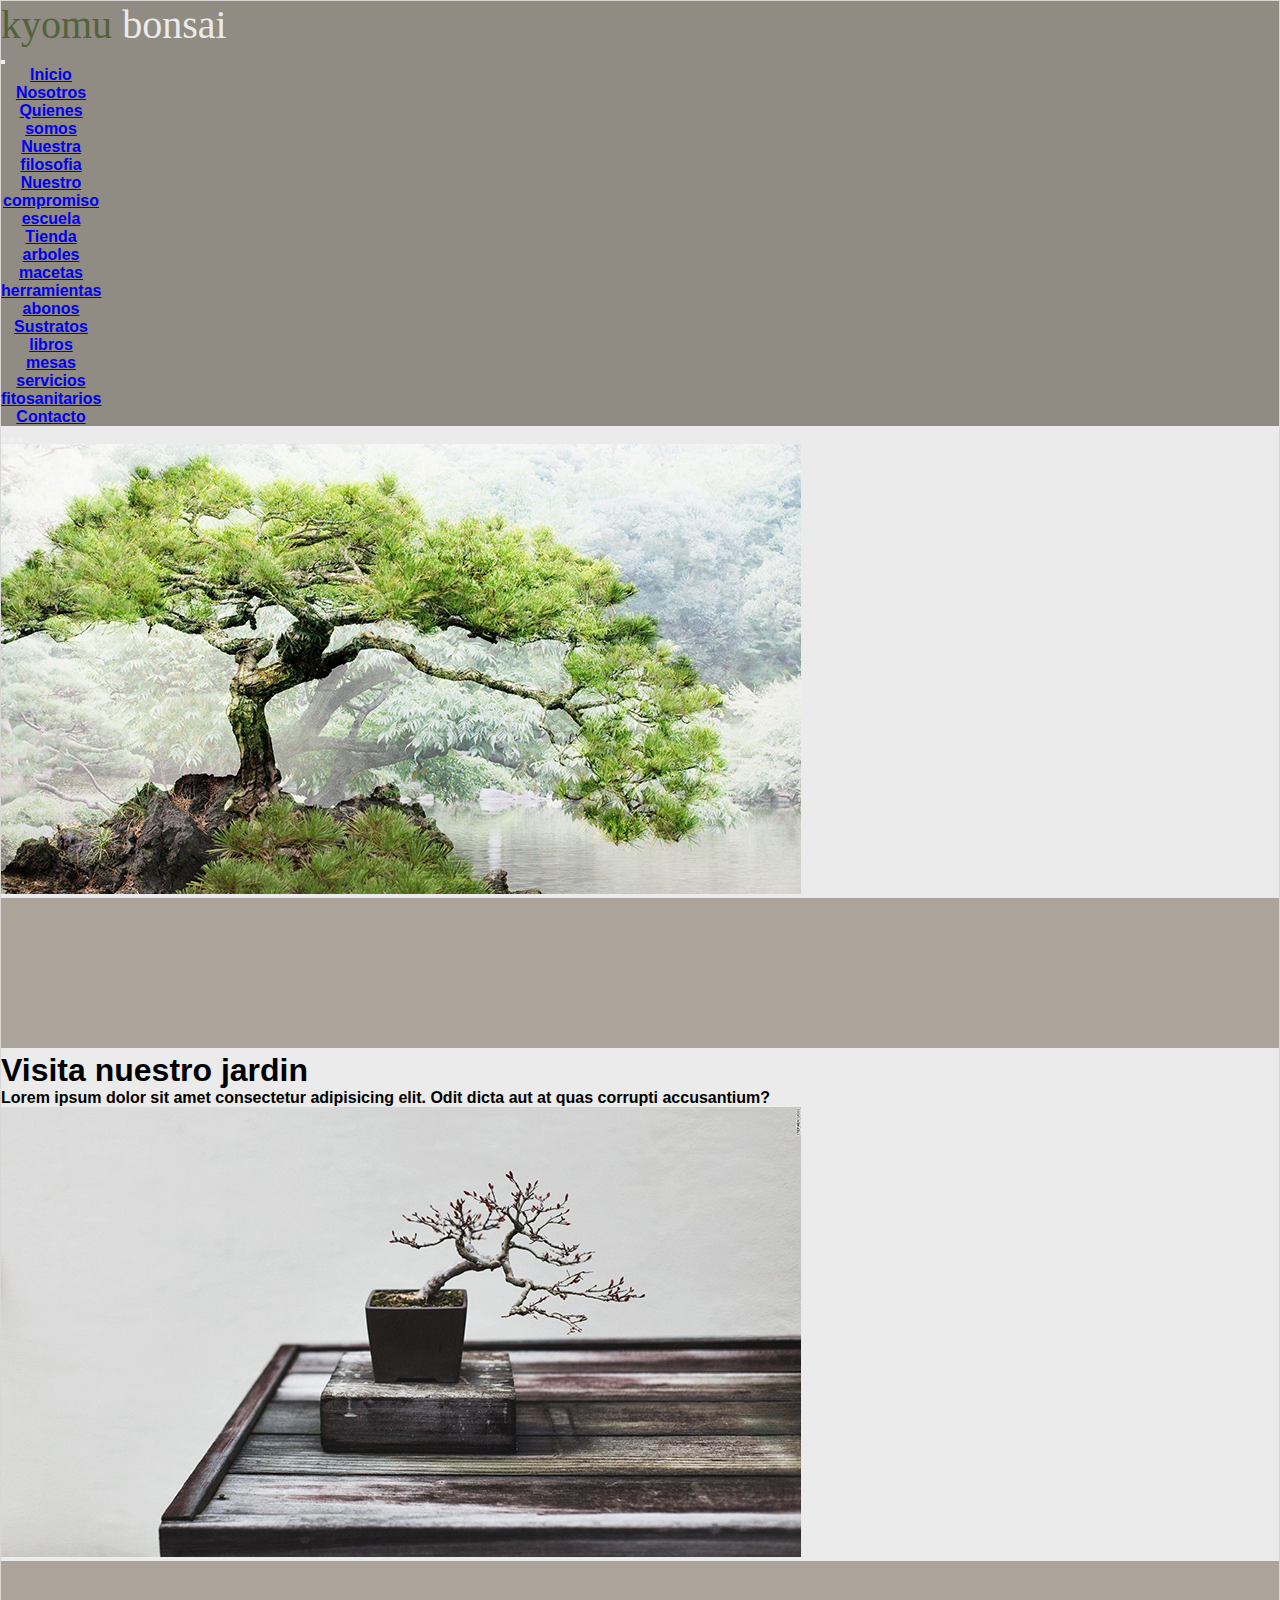
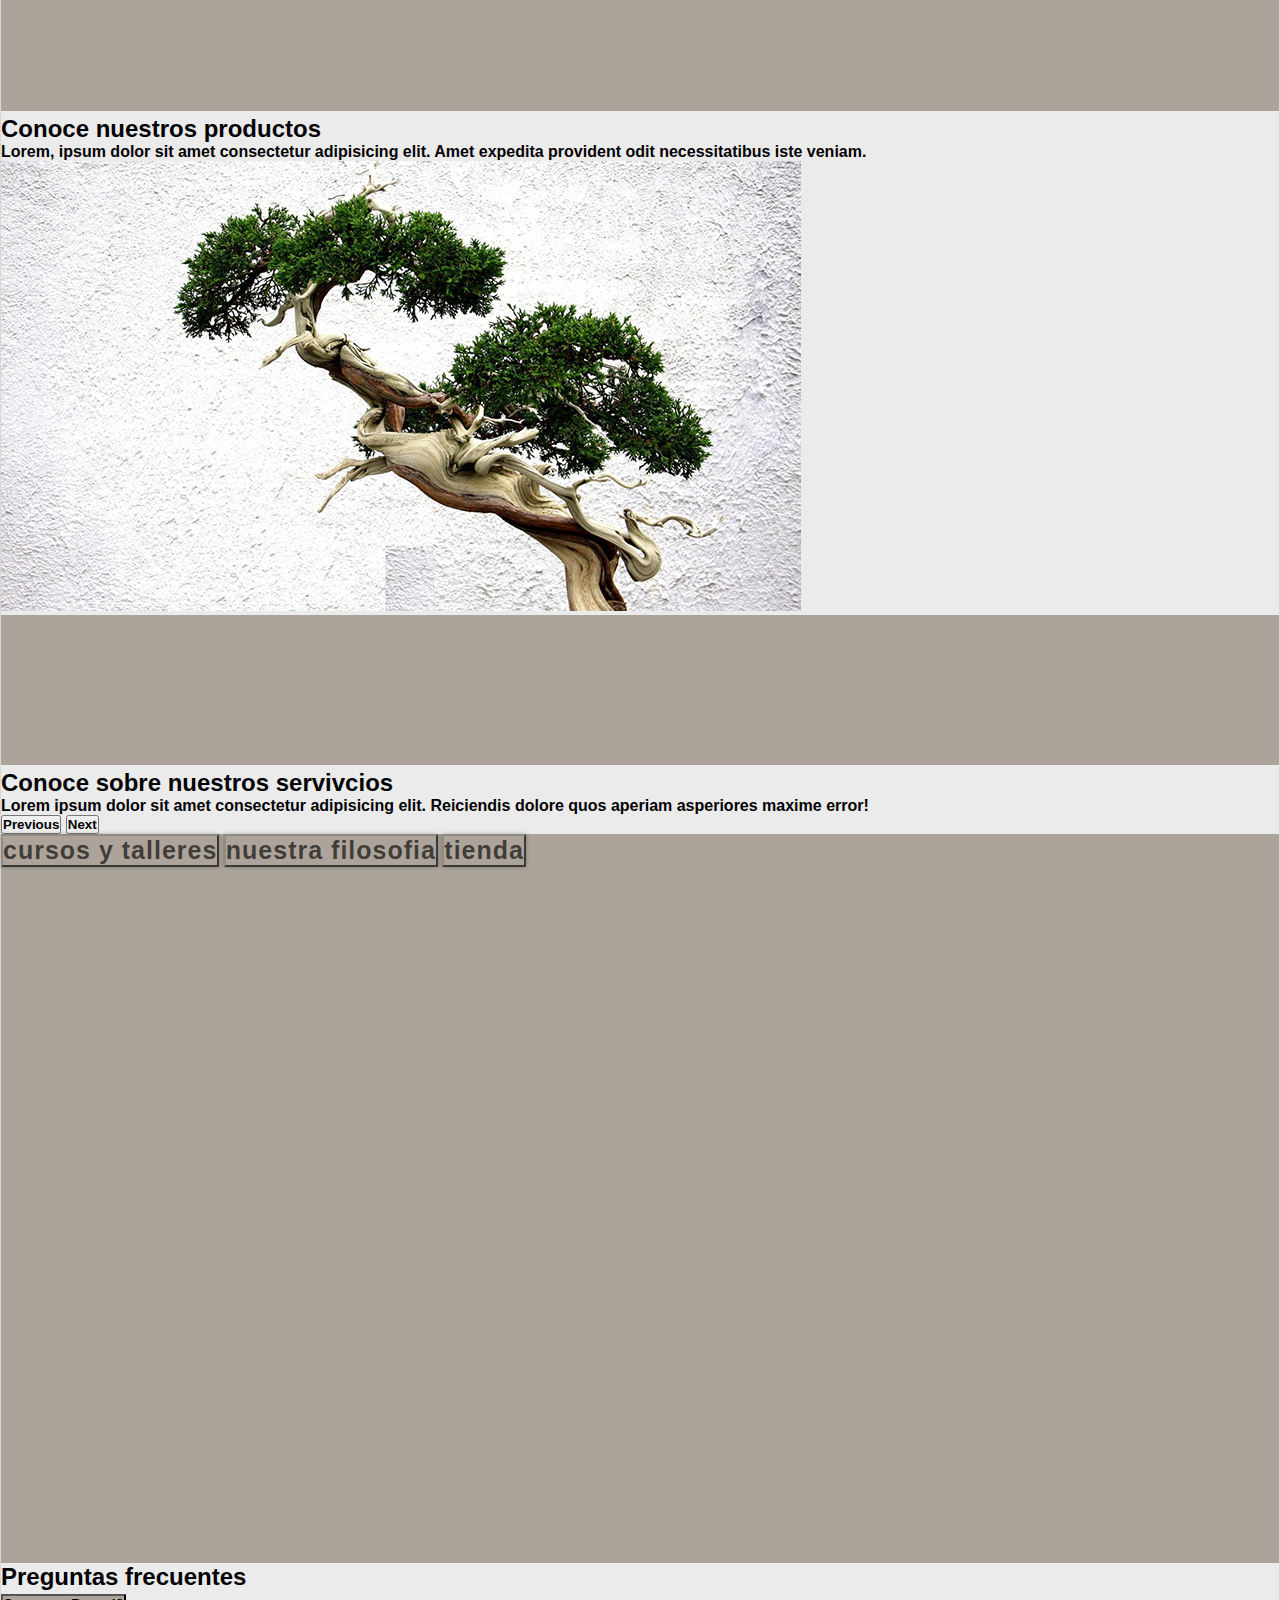
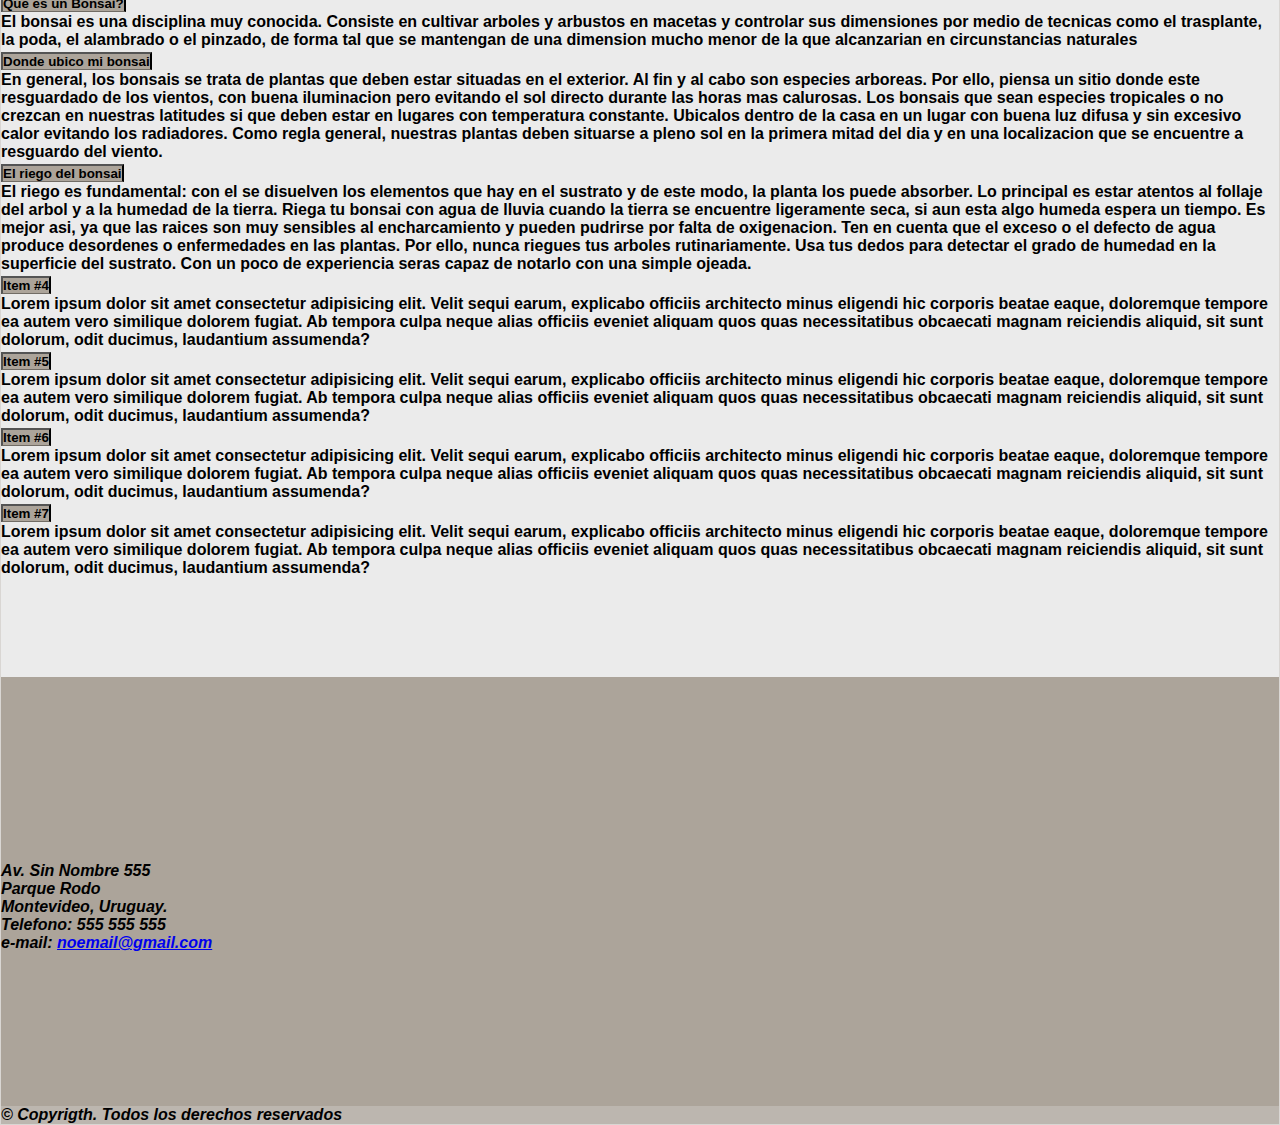
==== commit a9932c38: "modifique encabezado encabezado index" ====
--- a/index.html
+++ b/index.html
@@ -259,11 +259,11 @@
                 <div class="col-sm-3 d-flex align-items-center justify-content-center" data-aos="flip-left">
                     <img class=" img-fluid " src="./assets/img/estilos/inicio/cursos y talleres.jpg"
                         alt="cursos y talleres">
-                    <h1 class="position-absolute fs-4">
+                    <h2 class="position-absolute fs-4">
                         <a href="./views/escuela.html">
                             cursos y talleres
                         </a>
-                    </h1>
+                    </h2>
                 </div>
                 <!-- seccion central item 2 -->
                 <div class="col-sm-3  d-flex  align-items-center justify-content-center" data-aos="flip-left">
